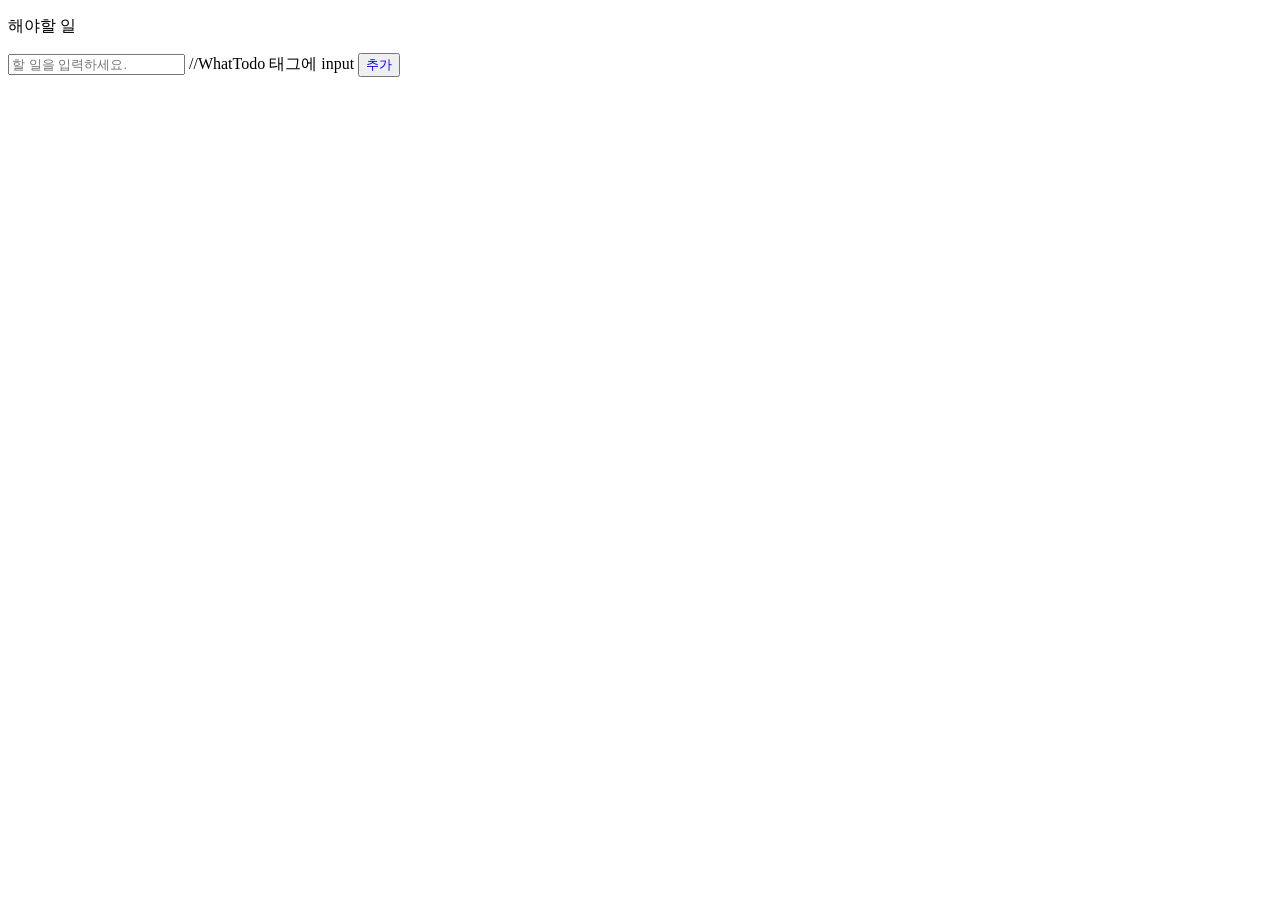
==== index.html @ b1cff14f "Update index.html" ====
<!DOCTYPE html>
<html>
<head>
    <title>Document</title>
    <link rel="stylesheet" href="index.css" />
</head>
<body>
    <p>해야할 일</p>
<input id="WhatTodo" type="text" placeholder="할 일을 입력하세요." />
    //WhatTodo 태그에 input
    <button id="button">추가</button>

  <script src="index.js"> </script>
</body>
</html>
---- index.css ----
#button {
  backbround-color: white;
  color: blue;
}
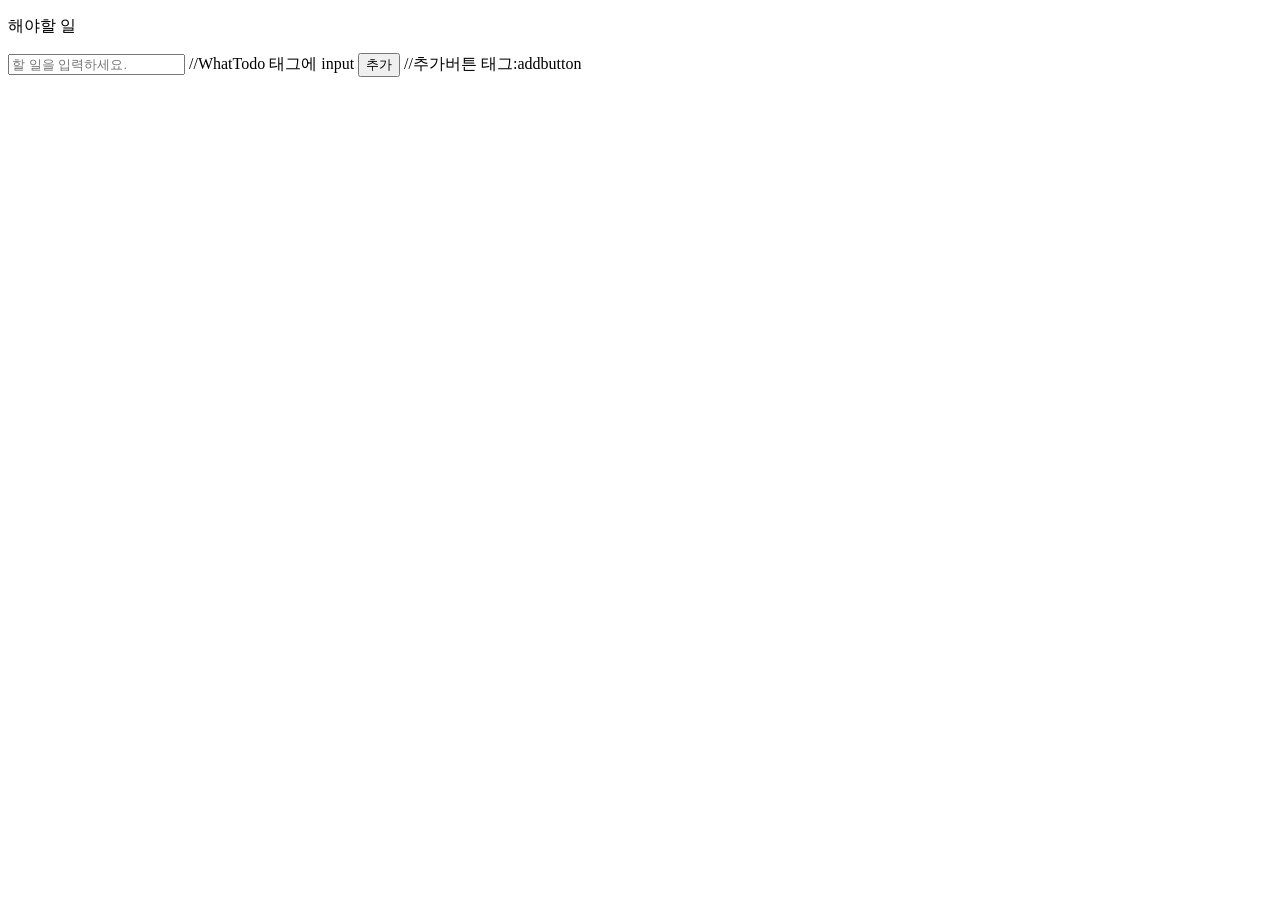
==== commit 50e4d40b: "Update index.html" ====
--- a/index.html
+++ b/index.html
@@ -8,7 +8,8 @@
     <p>해야할 일</p>
 <input id="WhatTodo" type="text" placeholder="할 일을 입력하세요." />
     //WhatTodo 태그에 input
-    <button id="button">추가</button>
+    <button id="addbutton">추가</button>
+    //추가버튼 태그:addbutton
 
   <script src="index.js"> </script>
 </body>
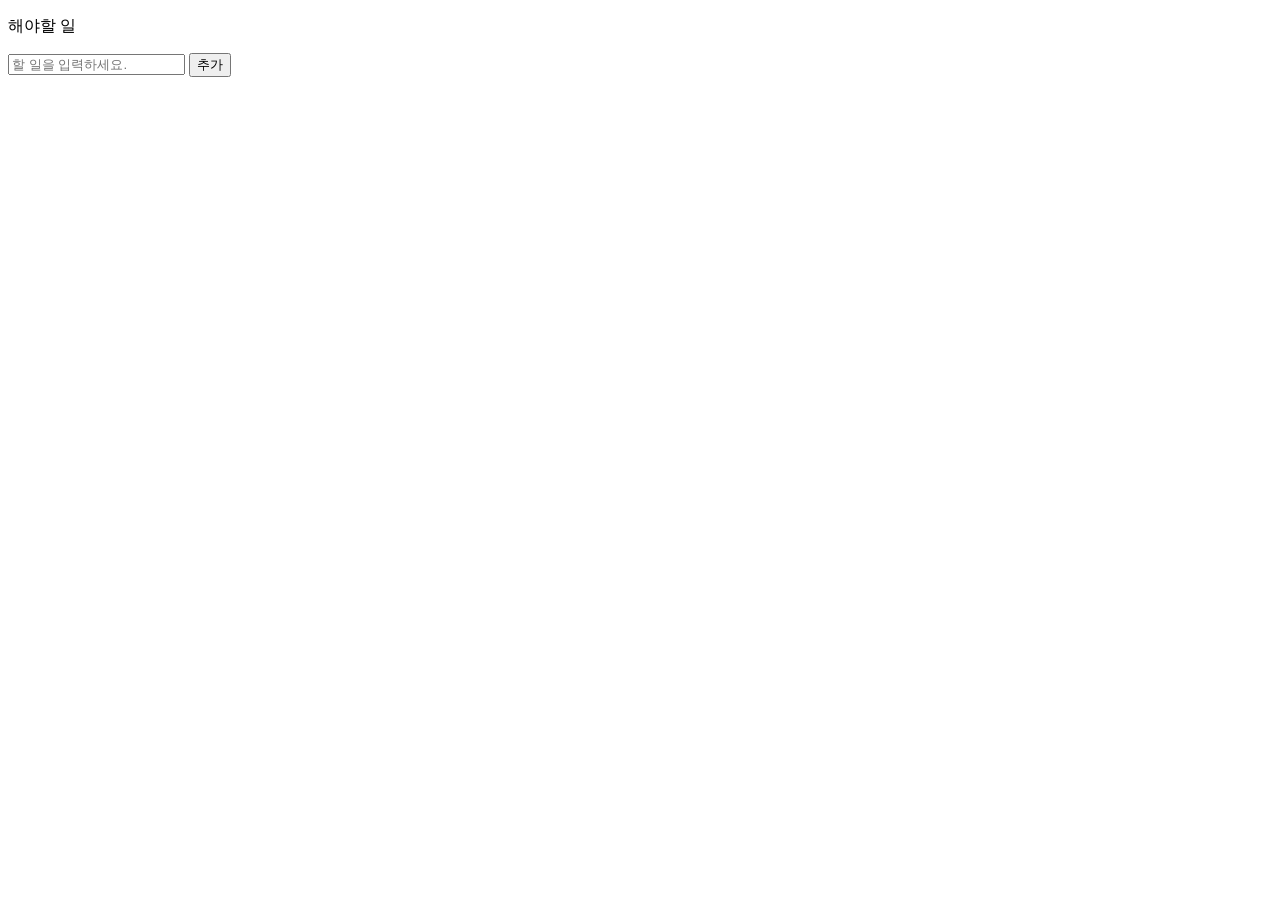
==== commit 5ea54957: "Update index.html" ====
--- a/index.html
+++ b/index.html
@@ -6,10 +6,10 @@
 </head>
 <body>
     <p>해야할 일</p>
-<input id="WhatTodo" type="text" placeholder="할 일을 입력하세요." />
-    //WhatTodo 태그에 input
+<input id="WhatTodo" type="text" placeholder="할 일을 입력하세요." /> 
+ <!--WhatTodo 태그에 input-->
     <button id="addbutton">추가</button>
-    //추가버튼 태그:addbutton
+    <!--추가버튼 태그:addbutton-->
 
   <script src="index.js"> </script>
 </body>
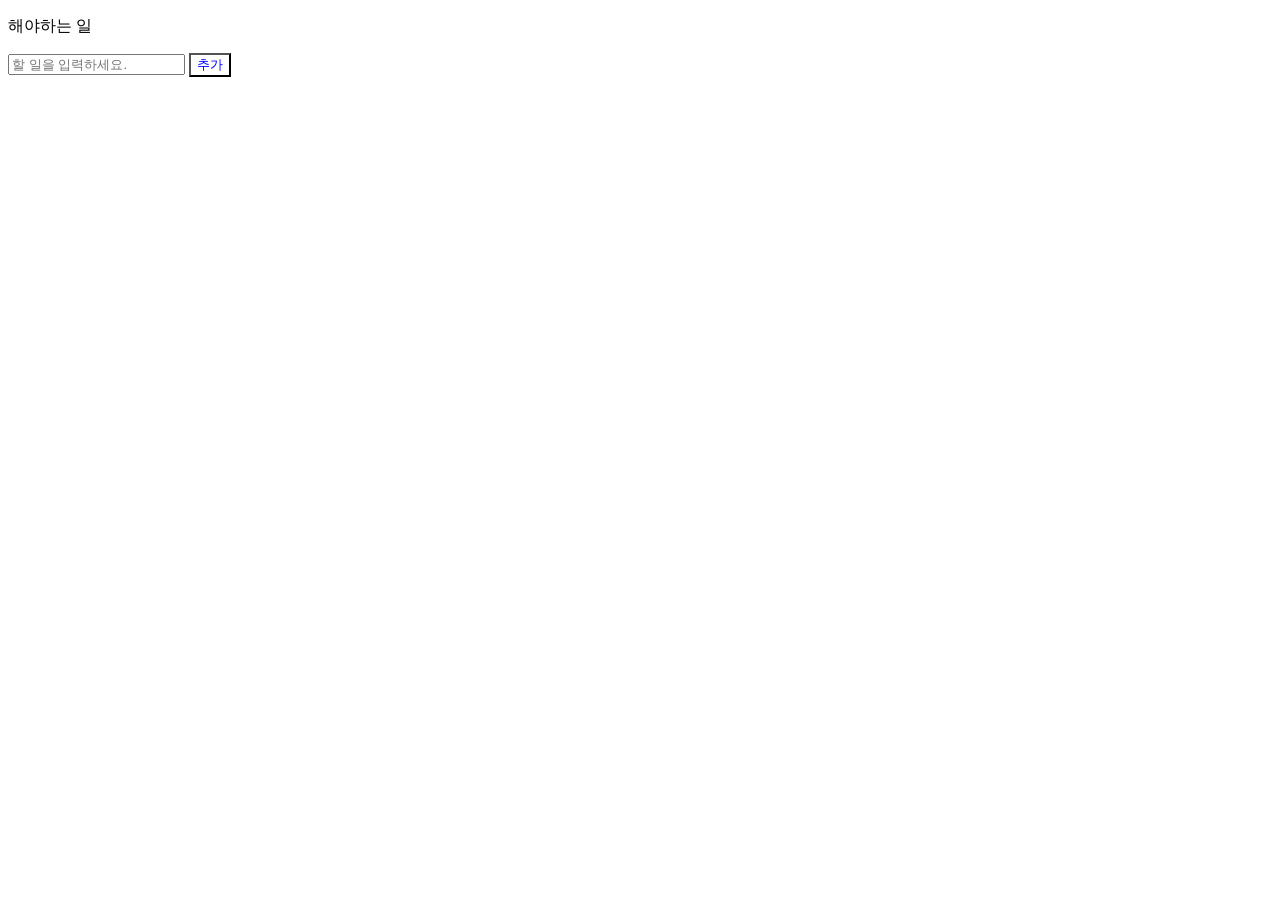
==== commit de834345: "Change text in index.html for clarity Updated the text from '해야할 일' to '해야하는 일' in the HTML." ====
--- a/index.html
+++ b/index.html
@@ -5,11 +5,14 @@
     <link rel="stylesheet" href="index.css" />
 </head>
 <body>
-    <p>해야할 일</p>
+    <p>해야하는 일</p>
 <input id="WhatTodo" type="text" placeholder="할 일을 입력하세요." /> 
  <!--WhatTodo 태그에 input-->
     <button id="addbutton">추가</button>
     <!--추가버튼 태그:addbutton-->
+    <ul id="todoList">
+        
+    </ul>
 
   <script src="index.js"> </script>
 </body>
--- a/index.css
+++ b/index.css
@@ -1,4 +1,4 @@
-#button {
-  backbround-color: white;
+#addbutton {
+  background-color: white;
   color: blue;
 }
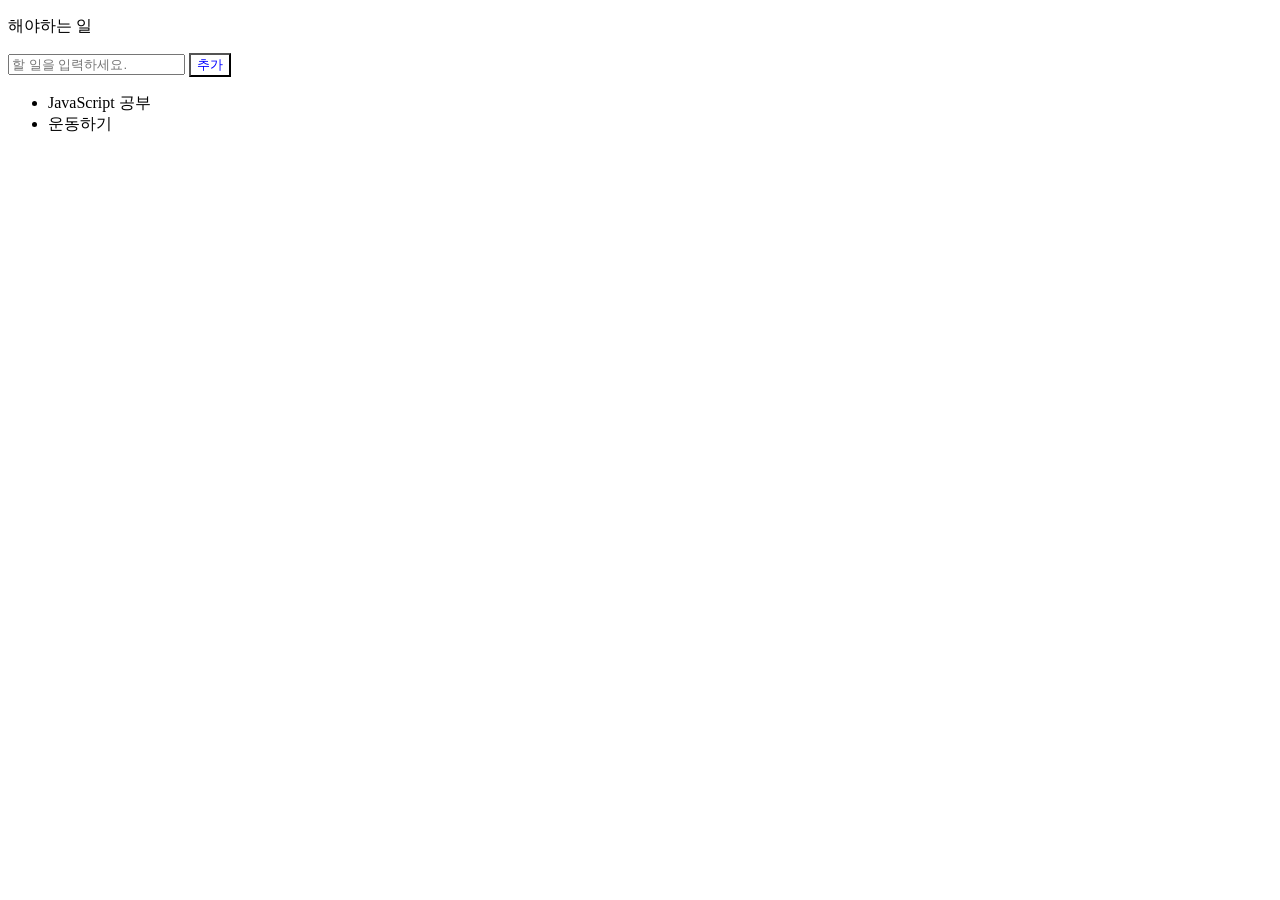
==== commit 51741d98: "add p-tag" ====
--- a/index.html
+++ b/index.html
@@ -1,19 +1,19 @@
-<!DOCTYPE html>
+<!doctype html>
 <html>
-<head>
+  <head>
     <title>Document</title>
     <link rel="stylesheet" href="index.css" />
-</head>
-<body>
+  </head>
+  <body>
     <p>해야하는 일</p>
-<input id="WhatTodo" type="text" placeholder="할 일을 입력하세요." /> 
- <!--WhatTodo 태그에 input-->
+    <input id="WhatTodo" type="text" placeholder="할 일을 입력하세요." />
+    <!--WhatTodo 태그에 input-->
     <button id="addbutton">추가</button>
     <!--추가버튼 태그:addbutton-->
     <ul id="todoList">
-        
+      <p>hello world!</p>
     </ul>
 
-  <script src="index.js"> </script>
-</body>
+    <script src="index.js"></script>
+  </body>
 </html>
